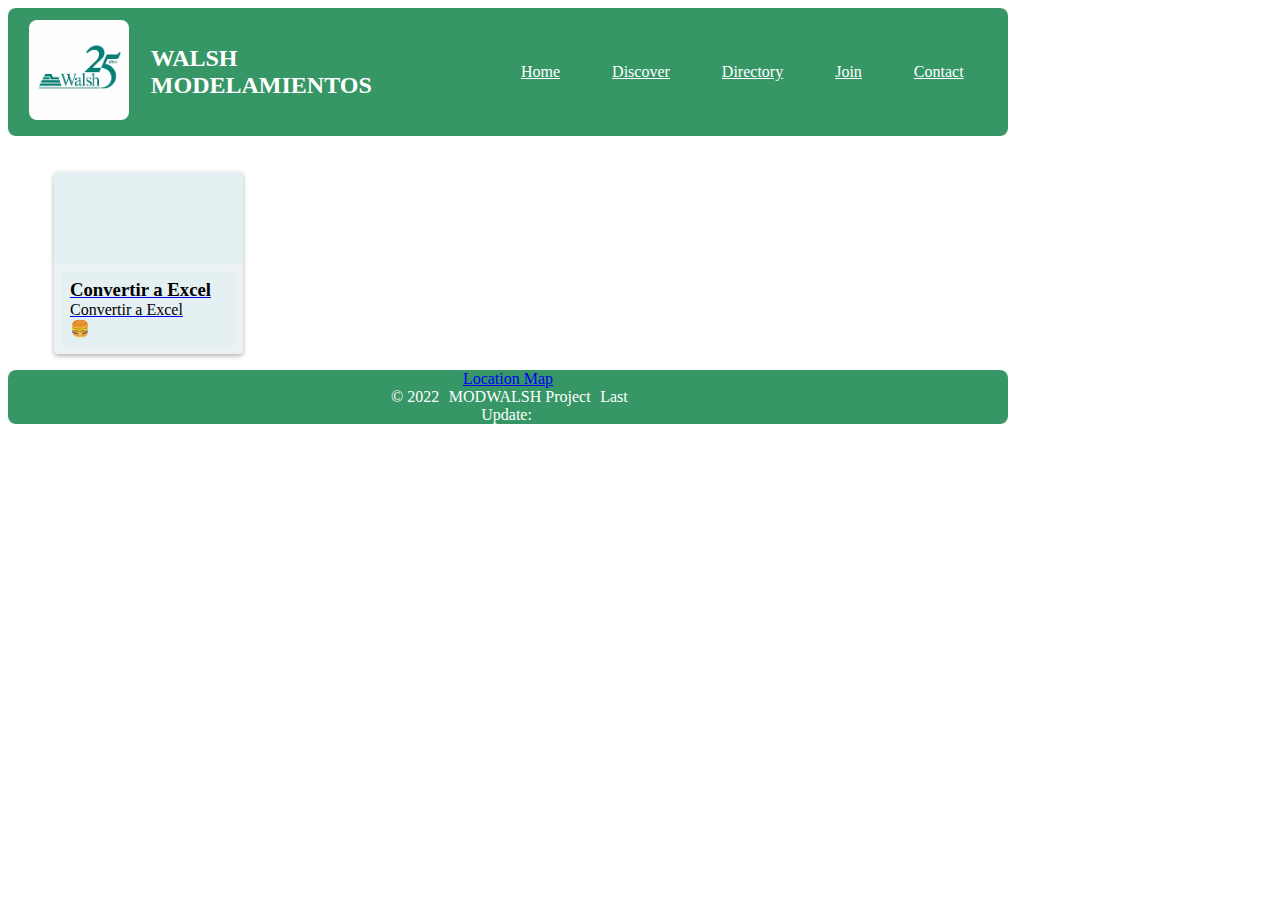
==== to_excel.html @ e8591cf7 "update" ====
<!DOCTYPE html>
<html lang="en">
<head>
    <meta charset="UTF-8">
    <meta http-equiv="X-UA-Compatible" content="IE=edge">
    <meta name="viewport" content="width=device-width, initial-scale=1.0">
    <title>Document</title>
    <link rel="shortcut icon" href="images/favicon.ico">
    <script defer src="scripts/currentdate.js"></script>
    <script defer src="scripts/weather.js" defer></script>
    <link rel="stylesheet" href="styles/small.css">
    <link rel="stylesheet" href="styles/medium.css">
    <link rel="stylesheet" href="styles/large.css">
</head>
<body>  
    <header>
        <div class="logo-picture"> <img src="images/logo.jpg" alt="my-logo" width="100"></div>
        <div class="chamber">
            <h2>WALSH MODELAMIENTOS</h2>
        </div>
        <nav>
            <ul class="navigation">
                <li><a class="ham" href="#">Menu</a></li>
                <li><a href="index.html">Home</a></li>
                <li><a href="discover.html">Discover</a></li>
                <li><a href="directory.html">Directory</a></li>
                <li><a href="join.html">Join</a></li>
                <li><a href="typography.html">Contact</a></li>
            </ul>
        </nav>
    </header>
    <main>
        <div class="layout">
            <div class="Cards" id="Card_Convert_to_excel">
                <div class="Card-header" style="background-image: url(https://www.tooltyp.com/wp-content/uploads/2014/10/1900x920-8-beneficios-de-usar-imagenes-en-nuestros-sitios-web.jpg);">
                </div> 
                <div class="card-action_container">
                    <a href="to_excel.html">
                        <h3>Convertir a Excel </h3>
                        <p>Convertir a Excel </p>
                    </a>
                    🍔
                </div>
            </div>  
    </main>
    <footer>
        <div class="contact">
            <p><a href="https://www.google.com/maps/place/Walsh+Per%C3%BA+S.A./@-12.1212438,-76.9982079,17.52z/data=!4m5!3m4!1s0x9105c7f0ef623a29:0x1c9c079e2f56fab4!8m2!3d-12.1211992!4d-76.9967729?hl=es-419">Location Map</a></p>
        </div>
        <div class="autor">
            <p> &copy; 2022</p>
            <p>MODWALSH Project</p>
            <p>Last Update: <span id="lastupdate"></span></p>
            <script src="scripts/currentdate.js"></script>
        </div>
    </footer>
</body>
</html>
---- styles/small.css ----
header, main, footer {
    max-width: 1000px;
    border-radius: 0.5em;
    align-content: center;
}
main {
    max-width: 700px;
    align-self: center;
}
.logo-picture img{
    border-radius: 0.5rem;
}
.logo-picture{
    padding: 12px;
    grid-column: 1/2;
    grid-row: 1/2;
    
}

header{
    grid-template-columns: 0.5fr 1fr 2fr;
    grid-template-rows: auto;
}
.chamber{
    grid-template-columns: 2/3;
    grid-row: 1/2;
}

.date{
    grid-column: 1/5;
    grid-row: 2/3;
}    

.logo-picture{
    align-self: center;
    justify-self: center;
}


.spotligth img{
    max-width: 50%;
}
.spotligth{
    text-align: center;
}
.join{
    text-align: center;
}
.news{
    text-align: center;
}
.event{
    text-align: center;
}
header{
    display: grid;
    background-color: rgba(18, 130, 74, 0.844);
}
header h1 h2 h3 p{
    color: white;
}

nav{
    justify-self: center;
    align-self: center;
}
.navigation ul div:first-child {
	display: block;
}
.navigation a.ham::before {
	content: "🍔 ";
}
.navigation a{
    padding: 0.75em;
}
.navigation a:hover {
	color: white;
	background-color: rgb(10, 7, 53);
}

.chamber{
    align-self: center;
    justify-self: center;
}

main h2, h3, h1, p {
    color: black;
}

.Cards{
    box-shadow: 0 2px 5px rgb(0 0 0 / 30%);
    border-radius: 4px;
    overflow: hidden;
    display: grid;
    grid-template-rows: 1fr 1fr;
    vertical-align: top;
    margin: 20px 0 0 30px;
    padding: 0%;
    box-sizing: border-box;
    background-color: rgb(236, 242, 243);
}
.Card-header {
    margin: 0px;
}
.Card-action_container h1, h2, h3, p{
    margin: 0px;
    padding: 0px;
    color: black;
    text-size-adjust:   ;

}
footer{
    display: grid;
    background-color: rgba(18, 130, 74, 0.844);
}
footer p, h1, h2, h3 a{
    color:white;
}

.contact{
    align-self: center;
    justify-self: center;
    text-align: center;
}
.autor{
    align-self: center;
    justify-self: center;
    text-align: center;
}

  /* ==============================Directory Page================================ */

.cards {
    display: grid;
    grid-template-columns: repeat(auto-fit, minmax(300px, 1fr));
    gap: 2rem;
    margin-bottom: 10px;
    align-items: center;
    text-align: center;
}

.cards section{
    height: fit-content;
    border-radius: 0.5rem;
    box-shadow: 2px 2px 3px 3px rgba(117, 143, 143, 0.445);
}
.cards img{
    max-width: 80%;
    height: 175px;
	max-width: 170%; /* Images are jerks - Seattle*/
}
.cards h2, p{
    color:black;
}
.menuCards {
	margin: 1rem auto;
	border: 1px solid rgba(0, 0, 0, 0.1);
	padding: 0.5rem;
	background-color: #bbb;
	text-align: center;
}
.menuCards button {
	padding: 1rem;
}
.list {
	display: flex;
	flex-direction: column;
}
.list section {
	display: flex;
	align-items: center;
}
.list section img {
	display: none; /* smaller viewports only */
}
.list section {
	flex-direction: row;
	justify-content: left;
}

  /* ==============================Weather box================================ */

.weather {
    text-align: center;
}
  /* ==============================Join Page================================ */
form{
    margin: 0 auto;
    max-width: 500px;
}
main.join{
    background-color: #bce7ed;
}
hr{
    margin: 0 auto;
    max-width: 500px;   
}
main.join h2{
    margin-top: 1.5rem;
}
form fieldset {
    margin: 1.2rem 0.2rem;
    border: 1px solid #1C211D;
    border-radius: 8px;
    padding: 0.5rem 2%;
    background-color: #D5ECD4;
}

  /* ============================== Discover ================================ */
.discover div{
    background-color: #D5ECD4;
    margin: 0.4rem;
    padding: 0.4rem;
    border: 1px #A1B0AB solid;
}
.discover h2{
    margin: 10px;
}

.discover picture ~ p {
    margin: 25px;
} 

.discover picture{
    display: block;
    width: 100%;
    padding: 10px;
    text-align: center;
}
.discover div:nth-of-type(1) img{
    width: 100%;
    max-width: 450px;
    text-align: center;
    margin: auto;
    border: 2px #A1B0AB solid;
}
.discover div:nth-of-type(2) img{
    border: 1px #A1B0AB solid;
}

.discover div:nth-of-type(1) div{
    margin: 25px;
    display: grid;
    grid-template-columns: 1fr 1fr;
    grid-gap: 10px;
}
---- styles/medium.css ----
@media only screen and (min-width: 37.5em) {

    .logo-picture{
        grid-column: 1/2;
        grid-row: 1/2;
    }
    
    
    header{
        grid-template-columns: 0.5fr 1fr 2fr;
        grid-template-rows: auto;
    }
    .chamber{
        grid-template-columns: 2/3;
        grid-row: 1/2;
    }
    
    .date{
        grid-column: 1/5;
        grid-row: 2/3;
    }
    nav ul li {
        list-style:none;
    }
    .navigation li:first-child {
        display: block;
    }
    .navigation a.ham::before {
        content: "🍔 ";
    }
    
    .navigation li {
        display: none;
    }
    main div{
        margin:0.5rem;
        padding: 0.5rem;
        background-color: rgb(229, 240, 243);
    }
    
    footer{
        grid-template-columns: 1fr;
        grid-template-rows: auto;
    }

    .contact{
        display: block;
    }
    .autor{
        grid-column: 1/3;
        grid-row: 2/3;
        text-align: center;
    }
    .autor p{
        display: inline;
        margin: 1%;  
    }
    
    .discover div:nth-of-type(2) img:hover{
        box-shadow: 0 0 50px #555;
    }
    
    }
---- styles/large.css ----
@media only screen and (min-width: 60em) {

    header{
        grid-template-columns: 0.5fr 1fr 2fr;
        grid-template-rows: auto;
    }
    
    .navigation li{
        display: inline;
    }
    .navigation li:first-child {
        display: none;
    }
    .navigation a.ham::before {
        content: "🍔 ";
    }
    nav ul a{
        color: white;
        margin: 12px;
    }
    
    .date{
        grid-column: 1/5;
        grid-row: 2/3;
    }
    
    nav{
        grid-column: 3/4;
        grid-row: 1/2;
    }
    
    
    .layout{
        display: grid;
        grid-template-columns: 1fr 1fr 1fr;
        grid-template-rows: 1fr 1fr fr;
        grid-gap:0.35rem;
        border-radius: 0.5rem;
        background-color: rgb(255, 255, 255);
    }


    .even{
        grid-column: 1/2;
        grid-row: 1/2;
    }
    .weather{
        grid-column: 1/2;
        grid-row: 2/3; 
    }
    .join{
        grid-column: 2/3;
        grid-row: 2/3;
    }
    .hero{
        grid-column: 2/3;
        grid-row: 1/2;
    }
    .news{
        grid-column: 3/4;
        grid-row: 2/3;
    }
    .spotligth{
        grid-column: 3/4;
        grid-row: 1/2;
    }
        
    footer{
        grid-template-columns: 1fr;
        grid-template-rows: auto;
    }

    .contact{
        display: block;
    }
    .autor{
        grid-column: 1/3;
        grid-row: 2/3;
        text-align: center;
    }
    .autor p{
        display: inline;
        margin: 1%;  
    }
    
     /* ============================== Discover ================================ */
    
     .discover{
        display: grid;
        grid-template-columns: 1fr 1fr;
    }
    .discover div:nth-of-type(2){
        grid-row: 1/3;
    }
    .discover div:nth-of-type(2) img{
        width: 200px;
    }
    .discover div:nth-of-type(2) img{
        float: left;
        margin: 0 15px 15px 0;
    }
    .discover div:nth-of-type(2) h3{
        clear: both;
    }
    }
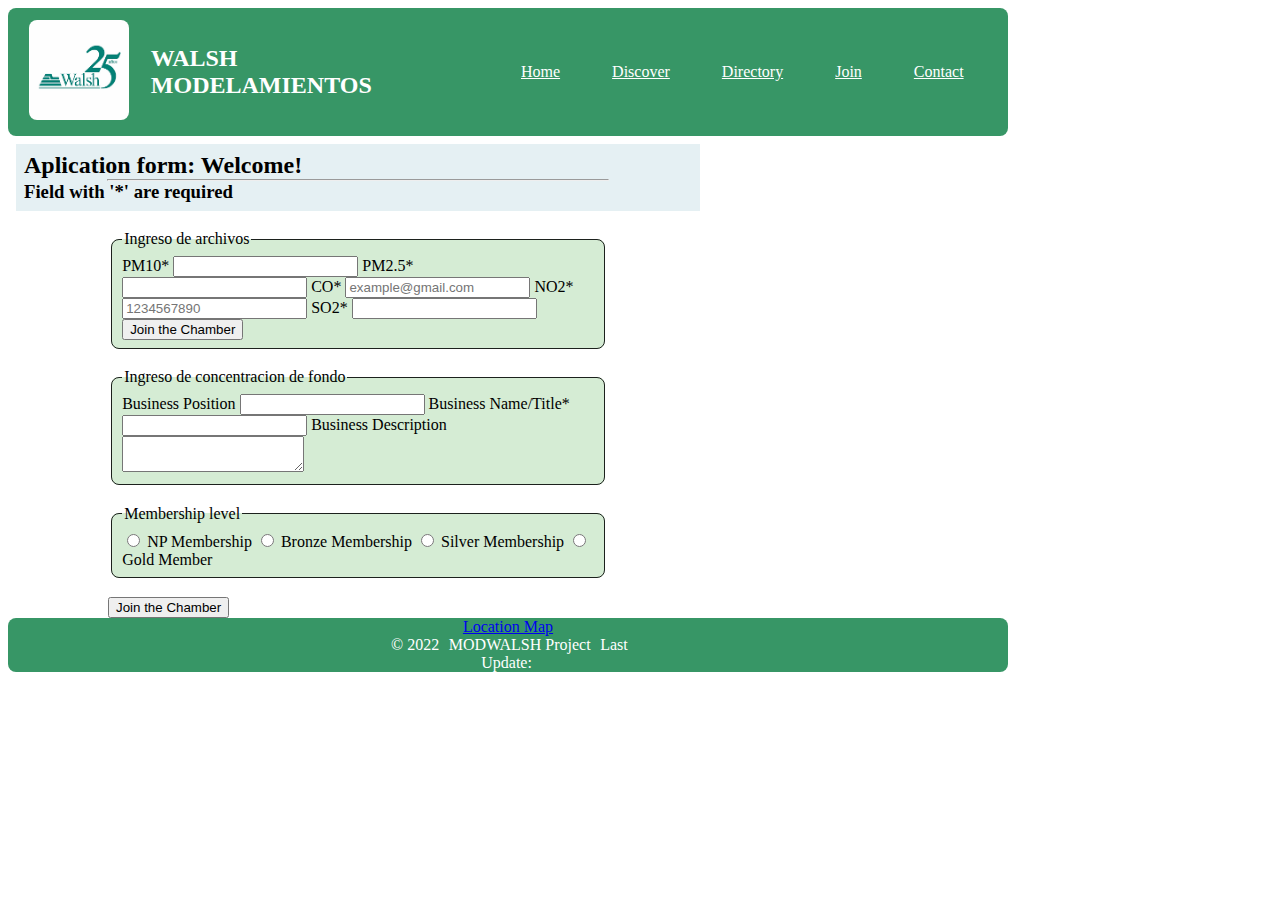
==== commit 8485183c: "updates" ====
--- a/to_excel.html
+++ b/to_excel.html
@@ -30,18 +30,37 @@
         </nav>
     </header>
     <main>
-        <div class="layout">
-            <div class="Cards" id="Card_Convert_to_excel">
-                <div class="Card-header" style="background-image: url(https://www.tooltyp.com/wp-content/uploads/2014/10/1900x920-8-beneficios-de-usar-imagenes-en-nuestros-sitios-web.jpg);">
-                </div> 
-                <div class="card-action_container">
-                    <a href="to_excel.html">
-                        <h3>Convertir a Excel </h3>
-                        <p>Convertir a Excel </p>
-                    </a>
-                    🍔
-                </div>
-            </div>  
+        <div class="introduction">
+            <h2>Aplication form: Welcome!</h2>
+            <hr>
+            <h3>Field with '*' are required</h3>
+        </div>
+        <form method="get" action="thankyou.html">
+            <fieldset>
+                <legend>Ingreso de archivos</legend>
+               <label class="top"> PM10* <input type="text" name="fname" required> </label>
+               <label class="top"> PM2.5* <input type="text" name="lname" required> </label>
+               <label class="top"> CO* <input type="email" name="email" placeholder="example@gmail.com" required> </label>
+               <label class="top"> NO2* <input type="tel" name="phone" placeholder="1234567890" required> </label>
+               <label class="top"> SO2* <input type="text" name="fname" required> </label>
+               <input type="submit" value="Join the Chamber" class="submitBtn">
+            </fieldset>
+            <fieldset>
+                <legend>Ingreso de concentracion de fondo</legend>
+                <label class="top"> Business Position <input type="text" name="business-position" id="businessPosition" pattern="[a-zA-Z0-9- ]{7,}"> </label>
+                <label class="top"> Business Name/Title* <input type="text" name="business-name" required> </label>
+                <label class="top"> Business Description <textarea name="description"></textarea> </label>
+            </fieldset>
+            <fieldset>
+                <legend>Membership level</legend>
+                <label class="sbs"><input type="radio" name="membership" value="np-membership"> NP Membership</label>
+                <label class="sbs"><input type="radio" name="membership" value="bronze-membership"> Bronze Membership</label>
+                <label class="sbs"><input type="radio" name="membership" value="silver-membership"> Silver Membership</label>
+                <label class="sbs"><input type="radio" name="membership" value="gold-membership"> Gold Member</label>
+            </fieldset>
+            <input type="hidden" id="date-time" name="date-time" value="CurrentTime">
+            <input type="submit" value="Join the Chamber" class="submitBtn">
+        </form>
     </main>
     <footer>
         <div class="contact">
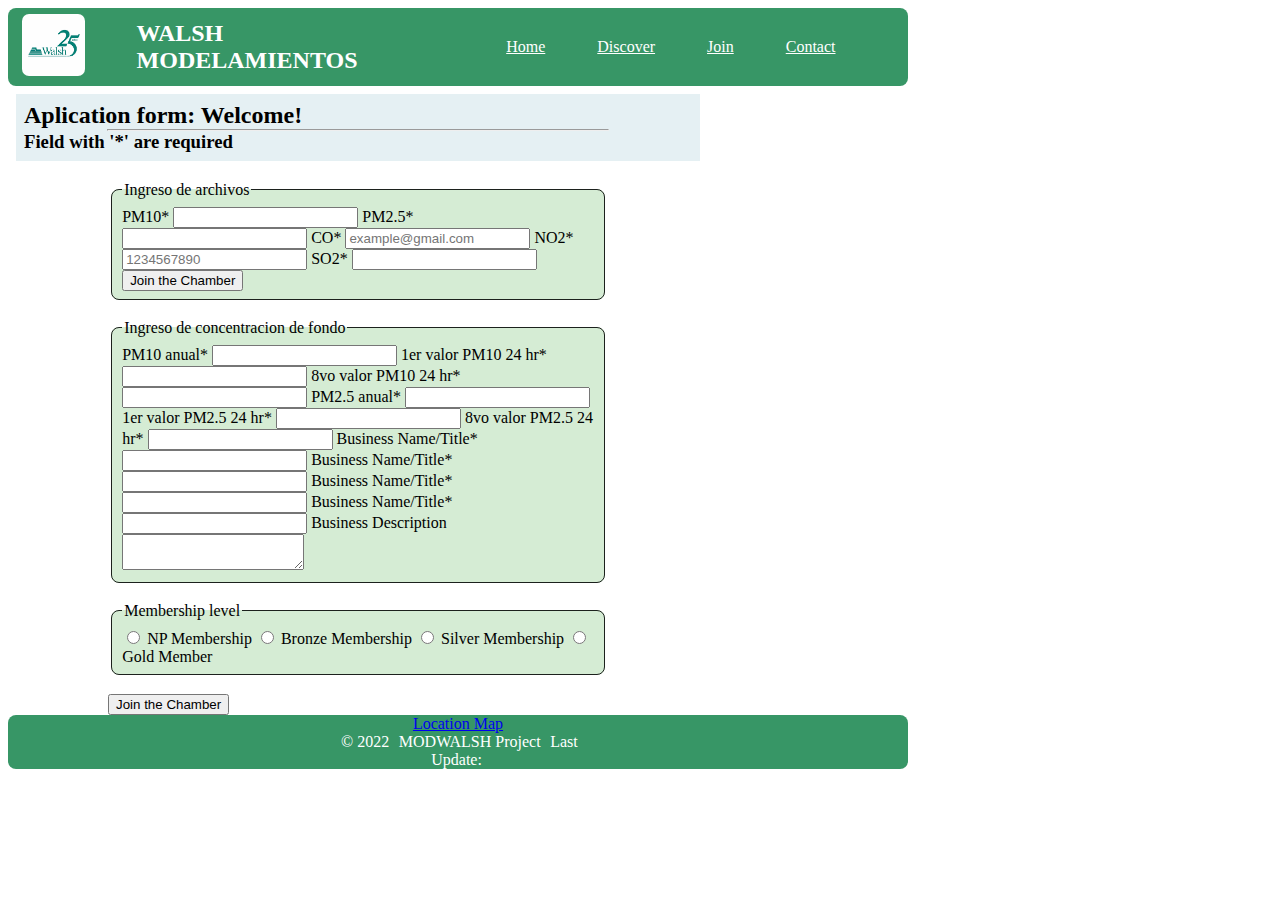
==== commit e85e0f3d: "updates" ====
--- a/to_excel.html
+++ b/to_excel.html
@@ -23,7 +23,6 @@
                 <li><a class="ham" href="#">Menu</a></li>
                 <li><a href="index.html">Home</a></li>
                 <li><a href="discover.html">Discover</a></li>
-                <li><a href="directory.html">Directory</a></li>
                 <li><a href="join.html">Join</a></li>
                 <li><a href="typography.html">Contact</a></li>
             </ul>
@@ -47,7 +46,15 @@
             </fieldset>
             <fieldset>
                 <legend>Ingreso de concentracion de fondo</legend>
-                <label class="top"> Business Position <input type="text" name="business-position" id="businessPosition" pattern="[a-zA-Z0-9- ]{7,}"> </label>
+                <label class="top"> PM10 anual* <input type="text" name="business-position" id="businessPosition" pattern="[a-zA-Z0-9- ]{7,}"> </label>
+                <label class="top"> 1er valor PM10 24 hr* <input type="text" name="business-name" required> </label>
+                <label class="top"> 8vo valor PM10 24 hr* <input type="text" name="business-name" required> </label>
+                <label class="top"> PM2.5 anual* <input type="text" name="business-name" required> </label>
+                <label class="top"> 1er valor PM2.5 24 hr* <input type="text" name="business-name" required> </label>
+                <label class="top"> 8vo valor PM2.5 24 hr* <input type="text" name="business-name" required> </label>
+                <label class="top"> Business Name/Title* <input type="text" name="business-name" required> </label>
+                <label class="top"> Business Name/Title* <input type="text" name="business-name" required> </label>
+                <label class="top"> Business Name/Title* <input type="text" name="business-name" required> </label>
                 <label class="top"> Business Name/Title* <input type="text" name="business-name" required> </label>
                 <label class="top"> Business Description <textarea name="description"></textarea> </label>
             </fieldset>
--- a/styles/small.css
+++ b/styles/small.css
@@ -1,5 +1,5 @@
-header, main, footer {
-    max-width: 1000px;
+header, footer {
+    max-width: 900px;
     border-radius: 0.5em;
     align-content: center;
 }
@@ -9,12 +9,16 @@
 }
 .logo-picture img{
     border-radius: 0.5rem;
+    margin: 1px;
+    padding: 1px;
+    max-width: 60%;
 }
 .logo-picture{
-    padding: 12px;
+    padding: 4px;
     grid-column: 1/2;
     grid-row: 1/2;
-    
+    align-self: center;
+    justify-self: center;   
 }
 
 header{
@@ -24,39 +28,15 @@
 .chamber{
     grid-template-columns: 2/3;
     grid-row: 1/2;
-}
-
-.date{
-    grid-column: 1/5;
-    grid-row: 2/3;
-}    
-
-.logo-picture{
-    align-self: center;
-    justify-self: center;
-}
-
-
-.spotligth img{
-    max-width: 50%;
-}
-.spotligth{
-    text-align: center;
-}
-.join{
-    text-align: center;
-}
-.news{
-    text-align: center;
-}
-.event{
-    text-align: center;
-}
+    align-self: center;
+    justify-self: center;
+}
+
 header{
     display: grid;
     background-color: rgba(18, 130, 74, 0.844);
 }
-header h1 h2 h3 p{
+header h1 h2 h3{
     color: white;
 }
 
@@ -75,15 +55,10 @@
 }
 .navigation a:hover {
 	color: white;
-	background-color: rgb(10, 7, 53);
-}
-
-.chamber{
-    align-self: center;
-    justify-self: center;
-}
-
-main h2, h3, h1, p {
+	background-color: rgb(55, 68, 56);
+}
+
+main h2, h3, h1, p{
     color: black;
 }
 
@@ -99,14 +74,13 @@
     box-sizing: border-box;
     background-color: rgb(236, 242, 243);
 }
-.Card-header {
+.Card-header{
     margin: 0px;
 }
 .Card-action_container h1, h2, h3, p{
     margin: 0px;
     padding: 0px;
     color: black;
-    text-size-adjust:   ;
 
 }
 footer{
